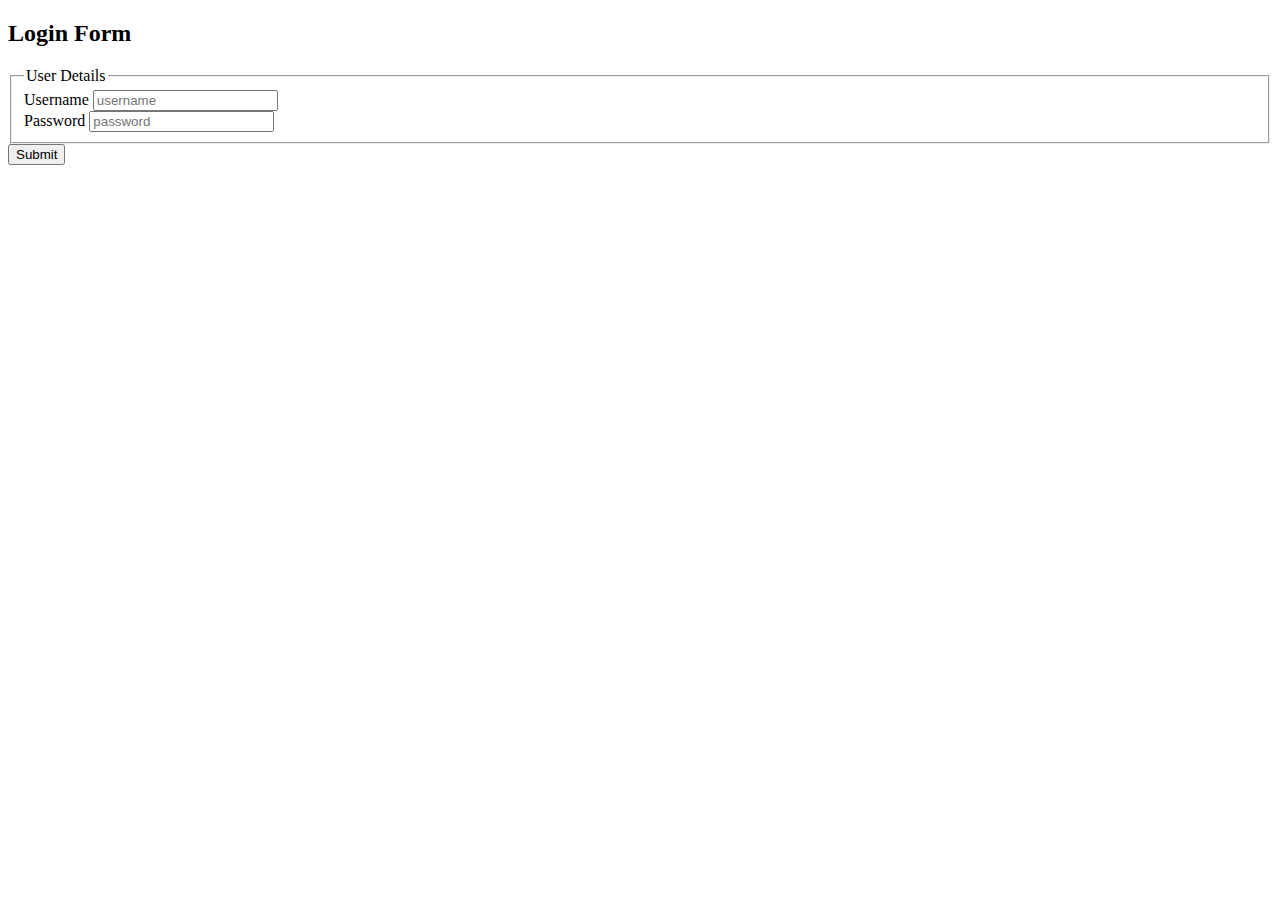
==== form.html @ 0dc6cfcc "add storing user data in localstorage" ====
<!DOCTYPE html>
<html lang="en">
<head>
    <meta charset="UTF-8">
    <title>Title</title>
    <link rel="stylesheet" href="form.css">
</head>
<body>
<h2>Login Form</h2>
<form id="login-form" action="./index.html">
    <fieldset>
        <legend>
            User Details
        </legend>
        <div>
            <label for="username">Username</label>
            <input id="username" type="text" name="username" placeholder="username" required/>
        </div>
        <div>
            <label for="password">Password</label>
            <input id="password" type="password" name="password" placeholder="password" required />
        </div>
    </fieldset>
    <button id="submit-btn" type="submit" value="Submit">Submit</button>

    <output name="result"></output>
</form>
<script src="form.js"></script>
</body>
</html>
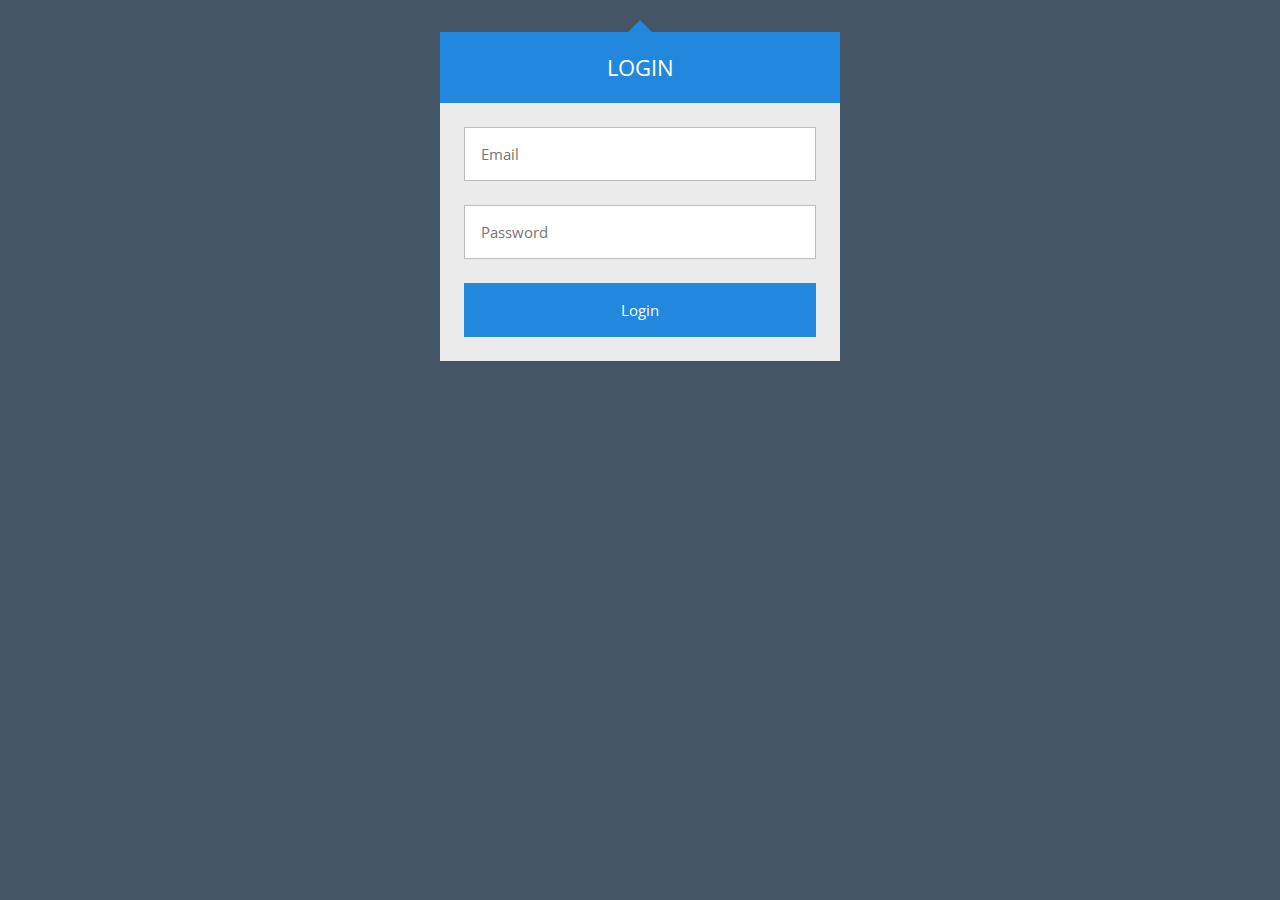
==== commit 05c644ba: "add style for login form" ====
--- a/form.html
+++ b/form.html
@@ -6,25 +6,17 @@
     <link rel="stylesheet" href="form.css">
 </head>
 <body>
-<h2>Login Form</h2>
-<form id="login-form" action="./index.html">
-    <fieldset>
-        <legend>
-            User Details
-        </legend>
-        <div>
-            <label for="username">Username</label>
-            <input id="username" type="text" name="username" placeholder="username" required/>
-        </div>
-        <div>
-            <label for="password">Password</label>
-            <input id="password" type="password" name="password" placeholder="password" required />
-        </div>
-    </fieldset>
-    <button id="submit-btn" type="submit" value="Submit">Submit</button>
+<div class="login">
+    <div class="login-triangle"></div>
 
-    <output name="result"></output>
-</form>
+    <h2 class="login-header">Login</h2>
+
+    <form class="login-container" action="index.html">
+        <p><input id="username" type="email" name="username" placeholder="Email" required></p>
+        <p><input id="password" type="password" name="password" placeholder="Password" required></p>
+        <p><input id="submit-btn" type="submit" value="Login"></p>
+    </form>
+</div>
 <script src="form.js"></script>
 </body>
 </html>--- a/form.css
+++ b/form.css
@@ -0,0 +1,84 @@
+@import url(https://fonts.googleapis.com/css?family=Open+Sans:400,700);
+
+body {
+    background: #456;
+    font-family: 'Open Sans', sans-serif;
+}
+
+.login {
+    width: 400px;
+    margin: 0 auto;
+    font-size: 16px;
+}
+
+.login-header,
+.login p {
+    margin-top: 0;
+    margin-bottom: 0;
+}
+
+.login-triangle {
+    width: 0;
+    margin-right: auto;
+    margin-left: auto;
+    border: 12px solid transparent;
+    border-bottom-color: #28d;
+}
+
+.login-header {
+    background: #28d;
+    padding: 20px;
+    font-size: 1.4em;
+    font-weight: normal;
+    text-align: center;
+    text-transform: uppercase;
+    color: #fff;
+}
+
+.login-container {
+    background: #ebebeb;
+    padding: 12px;
+}
+
+.login p {
+    padding: 12px;
+}
+
+.login input {
+    box-sizing: border-box;
+    display: block;
+    width: 100%;
+    border-width: 1px;
+    border-style: solid;
+    padding: 16px;
+    outline: 0;
+    font-family: inherit;
+    font-size: 0.95em;
+}
+
+.login input[type="email"],
+.login input[type="password"] {
+    background: #fff;
+    border-color: #bbb;
+    color: #555;
+}
+
+.login input[type="email"]:focus,
+.login input[type="password"]:focus {
+    border-color: #888;
+}
+
+#submit-btn {
+    background: #28d;
+    border-color: transparent;
+    color: #fff;
+    cursor: pointer;
+}
+
+#submit-btn:hover {
+    background: #17c;
+}
+
+#submit-btn:focus {
+    border-color: #05a;
+}